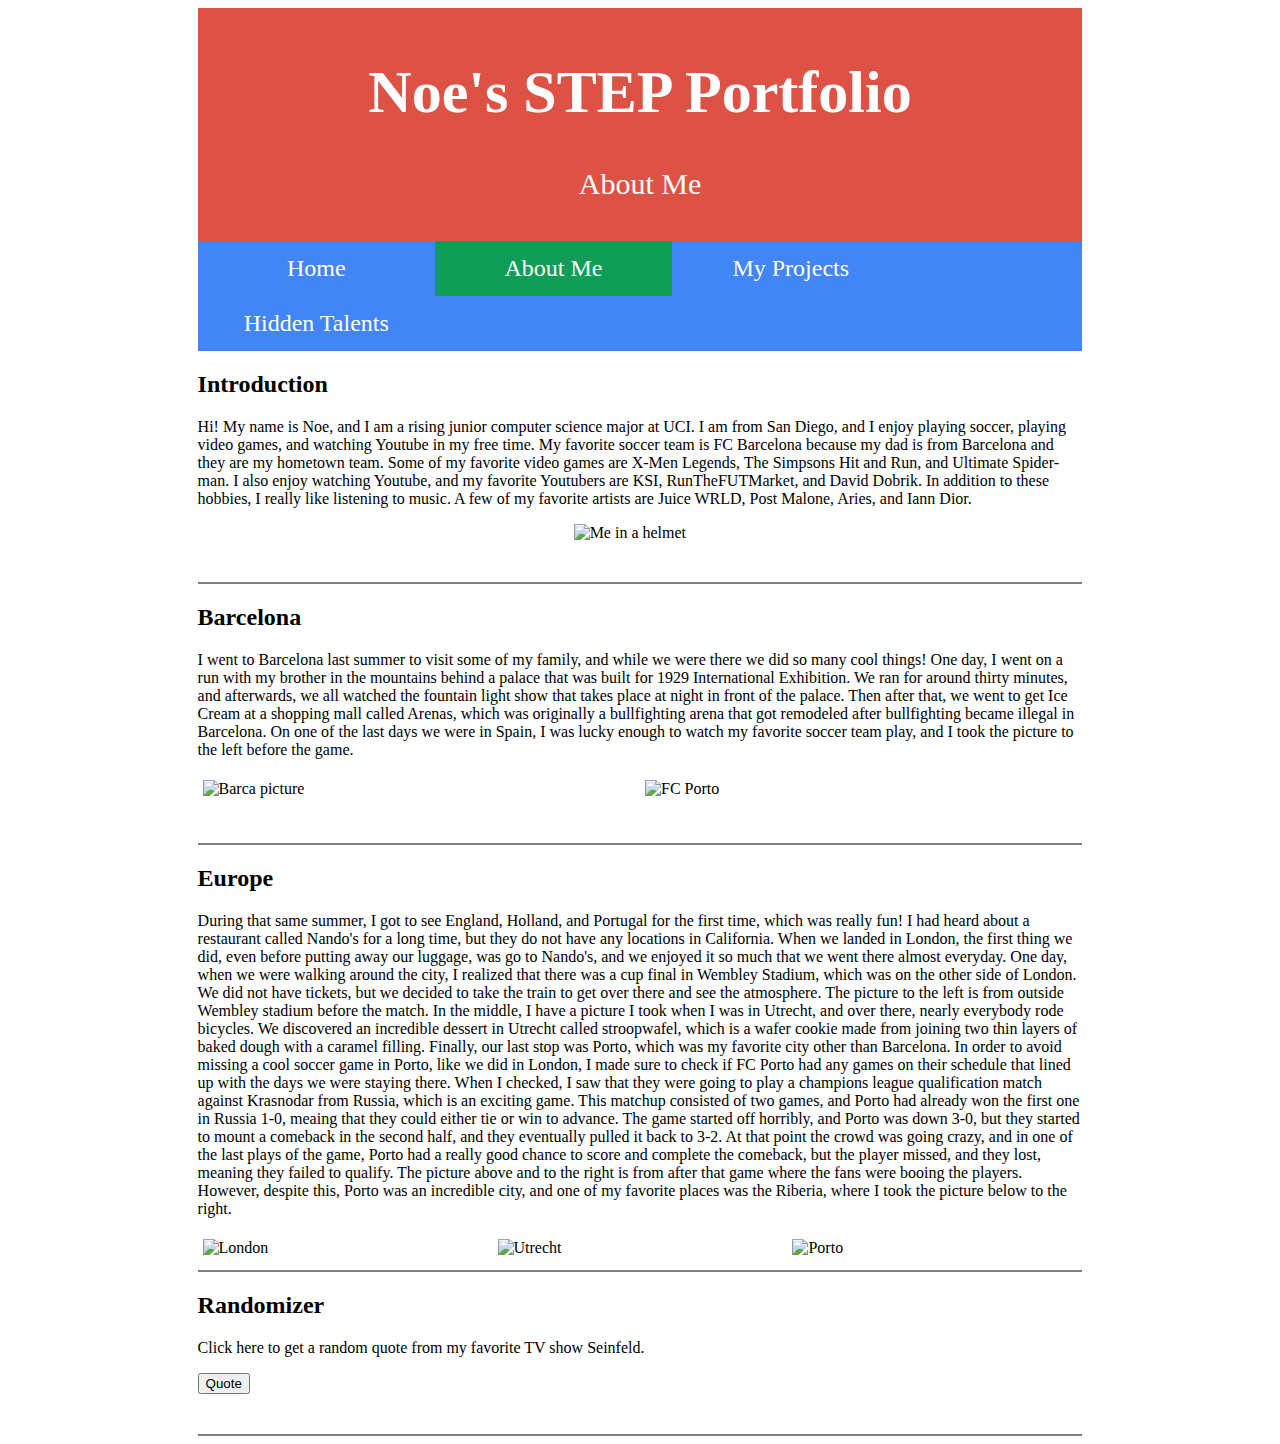
==== portfolio/src/main/webapp/about.html @ e1c7d1e5 "Finish up the website" ====
<!DOCTYPE html>
<html>
  <head>
    <meta charset="UTF-8">
    <title>About Me</title>
    <link rel="stylesheet" href="style.css">
    <script src="script.js"></script>
  </head>
  <body>
    <div id="content">
      <div class = "header">
        <h1>Noe's STEP Portfolio</h1>
        <p>About Me</p>
      </div>

      <div class = "menu">
        <a href="index.html">Home</a>
        <a class = "active" href="about.html">About Me</a>
        <a href="projects.html">My Projects</a>
        <a href="talents.html">Hidden Talents</a>
      </div>

      <h2>Introduction</h2>
      <p>Hi! My name is Noe, and I am a rising junior computer science major at UCI. I am from San Diego, and I enjoy playing soccer, playing video games, and watching Youtube in my free time. My favorite soccer team is FC Barcelona 
        because my dad is from Barcelona and they are my hometown team. Some of my favorite video games are X-Men Legends, The Simpsons Hit and Run, and Ultimate Spider-man. 
        I also enjoy watching Youtube, and my favorite Youtubers are KSI, RunTheFUTMarket, and David Dobrik. 
        In addition to these hobbies, I really like listening to music. A few of my favorite artists are Juice WRLD, Post Malone, Aries, and Iann Dior.  
      </p>
      <img class = "helmet" src = "/images/IMG_2360.JPG" alt = "Me in a helmet">
      <hr style="height:2px;border-width:0;color:gray;background-color:gray;margin-top:2.5em">

      <h2>Barcelona</h2>
      <p>I went to Barcelona last summer to visit some of my family, and while we were there we did so many cool things! One day, I went on a run with my brother in the mountains behind a palace that was built for 1929 International Exhibition. 
        We ran for around thirty minutes, and afterwards, we all watched the fountain light show that takes place at night in front of the palace. Then after that, we went to get Ice Cream at a shopping mall called Arenas, 
        which was originally a bullfighting arena that got remodeled after bullfighting became illegal in Barcelona. On one of the last days we were in Spain, 
        I was lucky enough to watch my favorite soccer team play, and I took the picture to the left before the game.</p>
      <div class = "twoRow">
        <div class = "twoColumn">
          <img src = "/images/Image-1.jpg" alt = "Barca picture" style = "width:100%; height:100%">
        </div>
        <div class = "twoColumn">
          <img src = "/images/IMG_1634.jpg" alt = "FC Porto" style = "width:100%; height:100%">
        </div>
      </div>
      <hr style="height:2px;border-width:0;color:gray;background-color:gray;margin-top:2.5em">

      <h2>Europe</h2>
      <p>During that same summer, I got to see England, Holland, and Portugal for the first time, which was really fun! I had heard about a restaurant called Nando's for a long time, but they do not have any locations in California. 
        When we landed in London, the first thing we did, even before putting away our luggage, was go to Nando's, and we enjoyed it so much that we went there almost everyday. 
        One day, when we were walking around the city, I realized that there was a cup final in Wembley Stadium, which was on the other side of London. 
        We did not have tickets, but we decided to take the train to get over there and see the atmosphere. The picture to the left is from outside Wembley stadium before the match. 
        In the middle, I have a picture I took when I was in Utrecht, and over there, nearly everybody rode bicycles. We discovered an incredible dessert in Utrecht called stroopwafel, which is a wafer cookie made from
        joining two thin layers of baked dough with a caramel filling. Finally, our last stop was Porto, which was my favorite city other than Barcelona. In order to avoid missing a cool soccer game in Porto, like we did in London, 
        I made sure to check if FC Porto had any games on their schedule that lined up with the days we were staying there. When I checked, I saw that they were going to play a champions league qualification match against 
        Krasnodar from Russia, which is an exciting game. This matchup consisted of two games, and Porto had already won the first one in Russia 1-0, meaing that they could either tie or win to advance. The game started off horribly, 
        and Porto was down 3-0, but they started to mount a comeback in the second half, and they eventually pulled it back to 3-2. At that point the crowd was going crazy, and in one of the last plays of the game, 
        Porto had a really good chance to score and complete the comeback, but the player missed, and they lost, meaning they failed to qualify. The picture above and to the right is from after that game where the fans were booing the players. 
        However, despite this, Porto was an incredible city, and one of my favorite places was the Riberia, where I took the picture below to the right.
      <div class = "row">
        <div class = "column">
          <img src = "/images/IMG_1568.jpg" alt = "London" style = "width:100%; height:100%">
        </div>
        <div class = "column">
          <img src = "/images/IMG_1572.JPG" alt = "Utrecht" style = "width:100%; height:100%">
        </div>
        <div class = "column">
          <img src = "/images/IMG_1617.JPG" alt = "Porto" style = "width:100%; height:100%">
        </div>
      </div>
      <hr style="height:2px;border-width:0;color:gray;background-color:gray">

      <h2>Randomizer</h2>
      <p>Click here to get a random quote from my favorite TV show Seinfeld.</p>
      <button onclick="addRandomQuote()">Quote</button>
      <div id="quote-container"></div>
      <hr style="height:2px;border-width:0;color:gray;background-color:gray;margin-top:2.5em">
    </div>
  </body>
</html>
---- portfolio/src/main/webapp/style.css ----
.header{
    padding: 10px;
    text-align: center;
    background: #de5246;
    color: white;
    font-size: 30px;
}

.menu {
  background-color: #4285F4;
  overflow: hidden;
}

.menu a {
  float:left;
  width: 23.2%;
  color: #ffffff;
  text-align: center;
  padding: 14px 16px;
  font-size: 24px;
  text-decoration: none;
}

.menu a:hover {
  background-color: #1a1a1a;
}

.menu a.active {
  background-color: #0f9d58;
}

#content {
  margin-left: auto;
  margin-right: auto;
  width: 70%;

}

#greeting-container {
  margin-top: 20px;
}

img.helmet {
  display: block;
  margin-left: auto;
  margin-right: auto;
  height:15%;
  width:15%;
}

.row {
  height:100%;
  width:100%;
  display: flex;
}

.column {
  flex:33.33%;
  padding:5px;
}

.twoRow {
  height:100%;
  width:100%;
  display: flex;
}

.twoColumn {
  flex:50%;
  padding:5px;
}

.logo {
  display: block;
  margin-left: auto;
  margin-right: auto;
  position: relative;
  top: 150px;
}

.contact {
    position: fixed;
    bottom: 5px;
}

.fa {
    padding: 20px;
    font-size: 30px;
    width: 30px;
    text-align: center;
    text-decoration: none;
    margin: 5px 2px;
    border-radius: 50%;
}

.fa:hover {
    opacity: 0.7;
}

.fa-linkedin {
    background: #007bb5;
    color: white;
}

.fa-github {
    background: #2c4762;
    color: white;
}

.maps {
  display: block;
  margin-left: auto;
  margin-right: auto;
}

img.shell {
  display: block;
  margin-left: auto;
  margin-right: auto;
  height:50%;
  width:50%;
}

img.alphabet {
  display: block;
  margin-left: auto;
  margin-right: auto;
  height:25%;
  width:25%;
}

img.haircut {
  display: block;
  margin-left: auto;
  margin-right: auto;
  height:25%;
  width:25%;
}
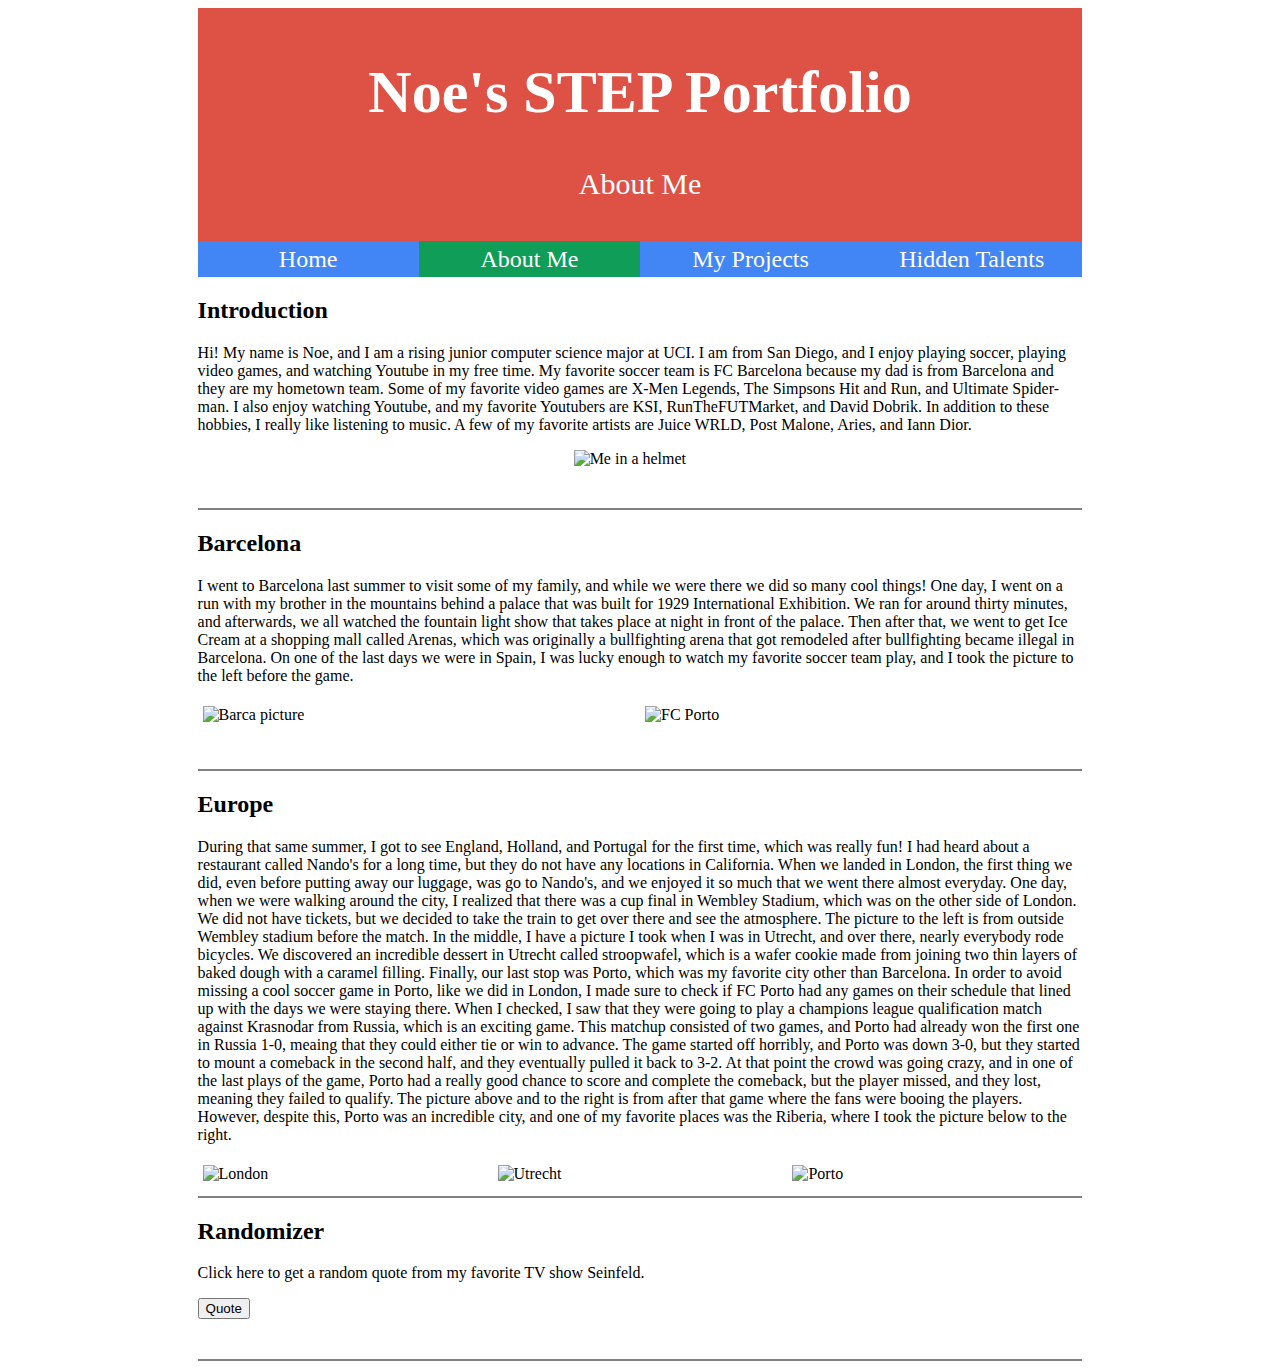
==== commit c46f8a04: "Fix Style" ====
--- a/portfolio/src/main/webapp/about.html
+++ b/portfolio/src/main/webapp/about.html
@@ -1,79 +1,168 @@
 <!DOCTYPE html>
 <html>
   <head>
-    <meta charset="UTF-8">
+    <meta charset="UTF-8" />
     <title>About Me</title>
-    <link rel="stylesheet" href="style.css">
+    <link rel="stylesheet" href="style.css" />
     <script src="script.js"></script>
   </head>
   <body>
     <div id="content">
-      <div class = "header">
+      <div class="header">
         <h1>Noe's STEP Portfolio</h1>
         <p>About Me</p>
       </div>
 
-      <div class = "menu">
+      <div class="menu">
         <a href="index.html">Home</a>
-        <a class = "active" href="about.html">About Me</a>
+        <a class="active" href="about.html">About Me</a>
         <a href="projects.html">My Projects</a>
         <a href="talents.html">Hidden Talents</a>
       </div>
 
       <h2>Introduction</h2>
-      <p>Hi! My name is Noe, and I am a rising junior computer science major at UCI. I am from San Diego, and I enjoy playing soccer, playing video games, and watching Youtube in my free time. My favorite soccer team is FC Barcelona 
-        because my dad is from Barcelona and they are my hometown team. Some of my favorite video games are X-Men Legends, The Simpsons Hit and Run, and Ultimate Spider-man. 
-        I also enjoy watching Youtube, and my favorite Youtubers are KSI, RunTheFUTMarket, and David Dobrik. 
-        In addition to these hobbies, I really like listening to music. A few of my favorite artists are Juice WRLD, Post Malone, Aries, and Iann Dior.  
+      <p>
+        Hi! My name is Noe, and I am a rising junior computer science major at
+        UCI. I am from San Diego, and I enjoy playing soccer, playing video
+        games, and watching Youtube in my free time. My favorite soccer team is
+        FC Barcelona because my dad is from Barcelona and they are my hometown
+        team. Some of my favorite video games are X-Men Legends, The Simpsons
+        Hit and Run, and Ultimate Spider-man. I also enjoy watching Youtube, and
+        my favorite Youtubers are KSI, RunTheFUTMarket, and David Dobrik. In
+        addition to these hobbies, I really like listening to music. A few of my
+        favorite artists are Juice WRLD, Post Malone, Aries, and Iann Dior.
       </p>
-      <img class = "helmet" src = "/images/IMG_2360.JPG" alt = "Me in a helmet">
-      <hr style="height:2px;border-width:0;color:gray;background-color:gray;margin-top:2.5em">
+      <img class="helmet" src="/images/IMG_2360.JPG" alt="Me in a helmet" />
+      <hr
+        style="
+          height: 2px;
+          border-width: 0;
+          color: gray;
+          background-color: gray;
+          margin-top: 2.5em;
+        "
+      />
 
       <h2>Barcelona</h2>
-      <p>I went to Barcelona last summer to visit some of my family, and while we were there we did so many cool things! One day, I went on a run with my brother in the mountains behind a palace that was built for 1929 International Exhibition. 
-        We ran for around thirty minutes, and afterwards, we all watched the fountain light show that takes place at night in front of the palace. Then after that, we went to get Ice Cream at a shopping mall called Arenas, 
-        which was originally a bullfighting arena that got remodeled after bullfighting became illegal in Barcelona. On one of the last days we were in Spain, 
-        I was lucky enough to watch my favorite soccer team play, and I took the picture to the left before the game.</p>
-      <div class = "twoRow">
-        <div class = "twoColumn">
-          <img src = "/images/Image-1.jpg" alt = "Barca picture" style = "width:100%; height:100%">
+      <p>
+        I went to Barcelona last summer to visit some of my family, and while we
+        were there we did so many cool things! One day, I went on a run with my
+        brother in the mountains behind a palace that was built for 1929
+        International Exhibition. We ran for around thirty minutes, and
+        afterwards, we all watched the fountain light show that takes place at
+        night in front of the palace. Then after that, we went to get Ice Cream
+        at a shopping mall called Arenas, which was originally a bullfighting
+        arena that got remodeled after bullfighting became illegal in Barcelona.
+        On one of the last days we were in Spain, I was lucky enough to watch my
+        favorite soccer team play, and I took the picture to the left before the
+        game.
+      </p>
+      <div class="twoRow">
+        <div class="twoColumn">
+          <img
+            src="/images/Image-1.jpg"
+            alt="Barca picture"
+            style="width: 100%; height: 100%;"
+          />
         </div>
-        <div class = "twoColumn">
-          <img src = "/images/IMG_1634.jpg" alt = "FC Porto" style = "width:100%; height:100%">
+        <div class="twoColumn">
+          <img
+            src="/images/IMG_1634.jpg"
+            alt="FC Porto"
+            style="width: 100%; height: 100%;"
+          />
         </div>
       </div>
-      <hr style="height:2px;border-width:0;color:gray;background-color:gray;margin-top:2.5em">
+      <hr
+        style="
+          height: 2px;
+          border-width: 0;
+          color: gray;
+          background-color: gray;
+          margin-top: 2.5em;
+        "
+      />
 
       <h2>Europe</h2>
-      <p>During that same summer, I got to see England, Holland, and Portugal for the first time, which was really fun! I had heard about a restaurant called Nando's for a long time, but they do not have any locations in California. 
-        When we landed in London, the first thing we did, even before putting away our luggage, was go to Nando's, and we enjoyed it so much that we went there almost everyday. 
-        One day, when we were walking around the city, I realized that there was a cup final in Wembley Stadium, which was on the other side of London. 
-        We did not have tickets, but we decided to take the train to get over there and see the atmosphere. The picture to the left is from outside Wembley stadium before the match. 
-        In the middle, I have a picture I took when I was in Utrecht, and over there, nearly everybody rode bicycles. We discovered an incredible dessert in Utrecht called stroopwafel, which is a wafer cookie made from
-        joining two thin layers of baked dough with a caramel filling. Finally, our last stop was Porto, which was my favorite city other than Barcelona. In order to avoid missing a cool soccer game in Porto, like we did in London, 
-        I made sure to check if FC Porto had any games on their schedule that lined up with the days we were staying there. When I checked, I saw that they were going to play a champions league qualification match against 
-        Krasnodar from Russia, which is an exciting game. This matchup consisted of two games, and Porto had already won the first one in Russia 1-0, meaing that they could either tie or win to advance. The game started off horribly, 
-        and Porto was down 3-0, but they started to mount a comeback in the second half, and they eventually pulled it back to 3-2. At that point the crowd was going crazy, and in one of the last plays of the game, 
-        Porto had a really good chance to score and complete the comeback, but the player missed, and they lost, meaning they failed to qualify. The picture above and to the right is from after that game where the fans were booing the players. 
-        However, despite this, Porto was an incredible city, and one of my favorite places was the Riberia, where I took the picture below to the right.
-      <div class = "row">
-        <div class = "column">
-          <img src = "/images/IMG_1568.jpg" alt = "London" style = "width:100%; height:100%">
+      <p>
+        During that same summer, I got to see England, Holland, and Portugal for
+        the first time, which was really fun! I had heard about a restaurant
+        called Nando's for a long time, but they do not have any locations in
+        California. When we landed in London, the first thing we did, even
+        before putting away our luggage, was go to Nando's, and we enjoyed it so
+        much that we went there almost everyday. One day, when we were walking
+        around the city, I realized that there was a cup final in Wembley
+        Stadium, which was on the other side of London. We did not have tickets,
+        but we decided to take the train to get over there and see the
+        atmosphere. The picture to the left is from outside Wembley stadium
+        before the match. In the middle, I have a picture I took when I was in
+        Utrecht, and over there, nearly everybody rode bicycles. We discovered
+        an incredible dessert in Utrecht called stroopwafel, which is a wafer
+        cookie made from joining two thin layers of baked dough with a caramel
+        filling. Finally, our last stop was Porto, which was my favorite city
+        other than Barcelona. In order to avoid missing a cool soccer game in
+        Porto, like we did in London, I made sure to check if FC Porto had any
+        games on their schedule that lined up with the days we were staying
+        there. When I checked, I saw that they were going to play a champions
+        league qualification match against Krasnodar from Russia, which is an
+        exciting game. This matchup consisted of two games, and Porto had
+        already won the first one in Russia 1-0, meaing that they could either
+        tie or win to advance. The game started off horribly, and Porto was down
+        3-0, but they started to mount a comeback in the second half, and they
+        eventually pulled it back to 3-2. At that point the crowd was going
+        crazy, and in one of the last plays of the game, Porto had a really good
+        chance to score and complete the comeback, but the player missed, and
+        they lost, meaning they failed to qualify. The picture above and to the
+        right is from after that game where the fans were booing the players.
+        However, despite this, Porto was an incredible city, and one of my
+        favorite places was the Riberia, where I took the picture below to the
+        right.
+      </p>
+      <div class="row">
+        <div class="column">
+          <img
+            src="/images/IMG_1568.jpg"
+            alt="London"
+            style="width: 100%; height: 100%;"
+          />
         </div>
-        <div class = "column">
-          <img src = "/images/IMG_1572.JPG" alt = "Utrecht" style = "width:100%; height:100%">
+        <div class="column">
+          <img
+            src="/images/IMG_1572.JPG"
+            alt="Utrecht"
+            style="width: 100%; height: 100%;"
+          />
         </div>
-        <div class = "column">
-          <img src = "/images/IMG_1617.JPG" alt = "Porto" style = "width:100%; height:100%">
+        <div class="column">
+          <img
+            src="/images/IMG_1617.JPG"
+            alt="Porto"
+            style="width: 100%; height: 100%;"
+          />
         </div>
       </div>
-      <hr style="height:2px;border-width:0;color:gray;background-color:gray">
+      <hr
+        style="
+          height: 2px;
+          border-width: 0;
+          color: gray;
+          background-color: gray;
+        "
+      />
 
       <h2>Randomizer</h2>
       <p>Click here to get a random quote from my favorite TV show Seinfeld.</p>
       <button onclick="addRandomQuote()">Quote</button>
       <div id="quote-container"></div>
-      <hr style="height:2px;border-width:0;color:gray;background-color:gray;margin-top:2.5em">
+      <hr
+        style="
+          height: 2px;
+          border-width: 0;
+          color: gray;
+          background-color: gray;
+          margin-top: 2.5em;
+        "
+      />
     </div>
   </body>
-</html>
+</html>--- a/portfolio/src/main/webapp/style.css
+++ b/portfolio/src/main/webapp/style.css
@@ -1,23 +1,23 @@
-.header{
-    padding: 10px;
-    text-align: center;
-    background: #de5246;
-    color: white;
-    font-size: 30px;
+.header {
+  padding: 10px;
+  text-align: center;
+  background: #de5246;
+  color: white;
+  font-size: 30px;
 }
 
 .menu {
-  background-color: #4285F4;
+  background-color: #4285f4;
   overflow: hidden;
 }
 
 .menu a {
-  float:left;
-  width: 23.2%;
+  float: left;
+  width: 24%;
   color: #ffffff;
   text-align: center;
-  padding: 14px 16px;
-  font-size: 24px;
+  padding: 0.5%;
+  font-size: 150%;
   text-decoration: none;
 }
 
@@ -33,7 +33,6 @@
   margin-left: auto;
   margin-right: auto;
   width: 70%;
-
 }
 
 #greeting-container {
@@ -44,67 +43,68 @@
   display: block;
   margin-left: auto;
   margin-right: auto;
-  height:15%;
-  width:15%;
+  height: 15%;
+  width: 15%;
 }
 
 .row {
-  height:100%;
-  width:100%;
+  height: 100%;
+  width: 100%;
   display: flex;
 }
 
 .column {
-  flex:33.33%;
-  padding:5px;
+  flex: 33.33%;
+  padding: 5px;
 }
 
 .twoRow {
-  height:100%;
-  width:100%;
+  height: 100%;
+  width: 100%;
   display: flex;
 }
 
 .twoColumn {
-  flex:50%;
-  padding:5px;
+  flex: 50%;
+  padding: 5px;
 }
 
 .logo {
   display: block;
   margin-left: auto;
   margin-right: auto;
-  position: relative;
-  top: 150px;
+  height: 80%;
+  width: 80%;
 }
 
 .contact {
-    position: fixed;
-    bottom: 5px;
+  left: 0;
+  bottom: 0;
+  width: 100%;
 }
 
 .fa {
-    padding: 20px;
-    font-size: 30px;
-    width: 30px;
-    text-align: center;
-    text-decoration: none;
-    margin: 5px 2px;
-    border-radius: 50%;
+  padding: 20px;
+  font-size: 30px;
+  width: 30px;
+  text-align: center;
+  text-decoration: none;
+  margin: 5px 2px;
+  border-radius: 50%;
 }
 
 .fa:hover {
-    opacity: 0.7;
+  opacity: 0.7;
 }
 
 .fa-linkedin {
-    background: #007bb5;
-    color: white;
+  background: #007bb5;
+  color: white;
 }
 
 .fa-github {
-    background: #2c4762;
-    color: white;
+  background: #2c4762;
+  color: white;
 }
 
 .maps {
@@ -117,22 +117,22 @@
   display: block;
   margin-left: auto;
   margin-right: auto;
-  height:50%;
-  width:50%;
+  height: 50%;
+  width: 50%;
 }
 
 img.alphabet {
   display: block;
   margin-left: auto;
   margin-right: auto;
-  height:25%;
-  width:25%;
+  height: 25%;
+  width: 25%;
 }
 
 img.haircut {
   display: block;
   margin-left: auto;
   margin-right: auto;
-  height:25%;
-  width:25%;
+  height: 25%;
+  width: 25%;
 }